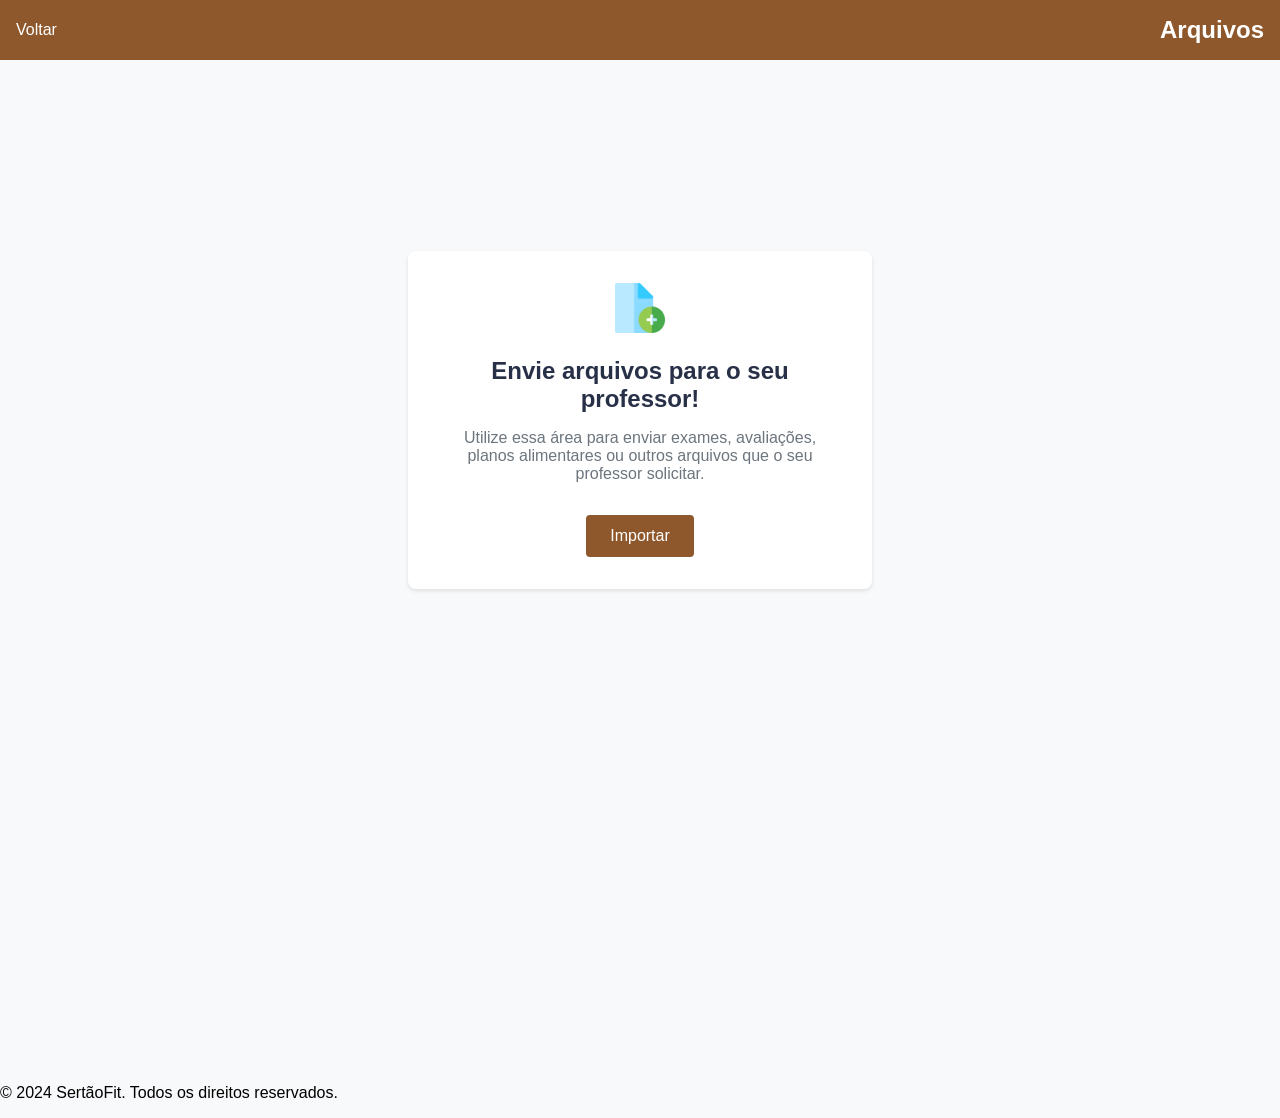
==== demo/src/main/resources/templates/arquivos.html @ d5740dcb "ATU" ====
<!DOCTYPE html>
<html lang="pt-BR">
<head>
    <meta charset="UTF-8">
    <meta name="viewport" content="width=device-width, initial-scale=1.0">
    <title>Envio de Arquivos</title>
    <link rel="stylesheet" href="static/stylesArquivos.css">
</head>
<body>
    <header>
        <nav>
            <a href="perfil.html">Voltar</a>
            <h1>Arquivos</h1>
        </nav>
    </header>
    <main>
        <section class="upload-section">
            <div class="upload-box">
                <div class="icon">
                    <img src="icons/add-archive.png" alt="Ícone de caixa">
                </div>
                <h2>Envie arquivos para o seu professor!</h2>
                <p>Utilize essa área para enviar exames, avaliações, planos alimentares ou outros arquivos que o seu professor solicitar.</p>
                <button>Importar</button>
            </div>
        </section>
    </main>

    <br><br><br><br><br><br><br><br> <br><br><br><br><br><br><br><br>
    <footer>
        <p>&copy; 2024 SertãoFit. Todos os direitos reservados.</p>
    </footer>
</body>
</html>
---- demo/src/main/resources/templates/static/stylesArquivos.css ----
body {
    margin: 0;
    font-family: Arial, sans-serif;
    background-color: #f8f9fa;
}

header {
    background-color: #8e582c;
    padding: 1rem;
}

nav {
    display: flex;
    align-items: center;
    justify-content: space-between;
}

nav a {
    color: #ffffff;
    text-decoration: none;
}

nav h1 {
    color: #ffffff;
    margin: 0;
}

main {
    display: flex;
    justify-content: center;
    align-items: center;
    height: 80vh;
}

.upload-section {
    background-color: #ffffff;
    border-radius: 8px;
    box-shadow: 0 2px 4px rgba(0, 0, 0, 0.1);
    padding: 2rem;
    text-align: center;
    max-width: 400px;
    width: 100%;
}

.upload-box .icon {
    margin-bottom: 1rem;
}

.upload-box .icon img {
    width: 50px;
    height: 50px;
}

.upload-box h2 {
    margin-bottom: 1rem;
    color: #283048;
}

.upload-box p {
    margin-bottom: 2rem;
    color: #6c757d;
}

.upload-box button {
    background-color: #8e582c;
    color: #ffffff;
    border: none;
    border-radius: 4px;
    padding: 0.75rem 1.5rem;
    cursor: pointer;
    font-size: 1rem;
}

.upload-box button:hover {
    background-color: #8e582c;
}
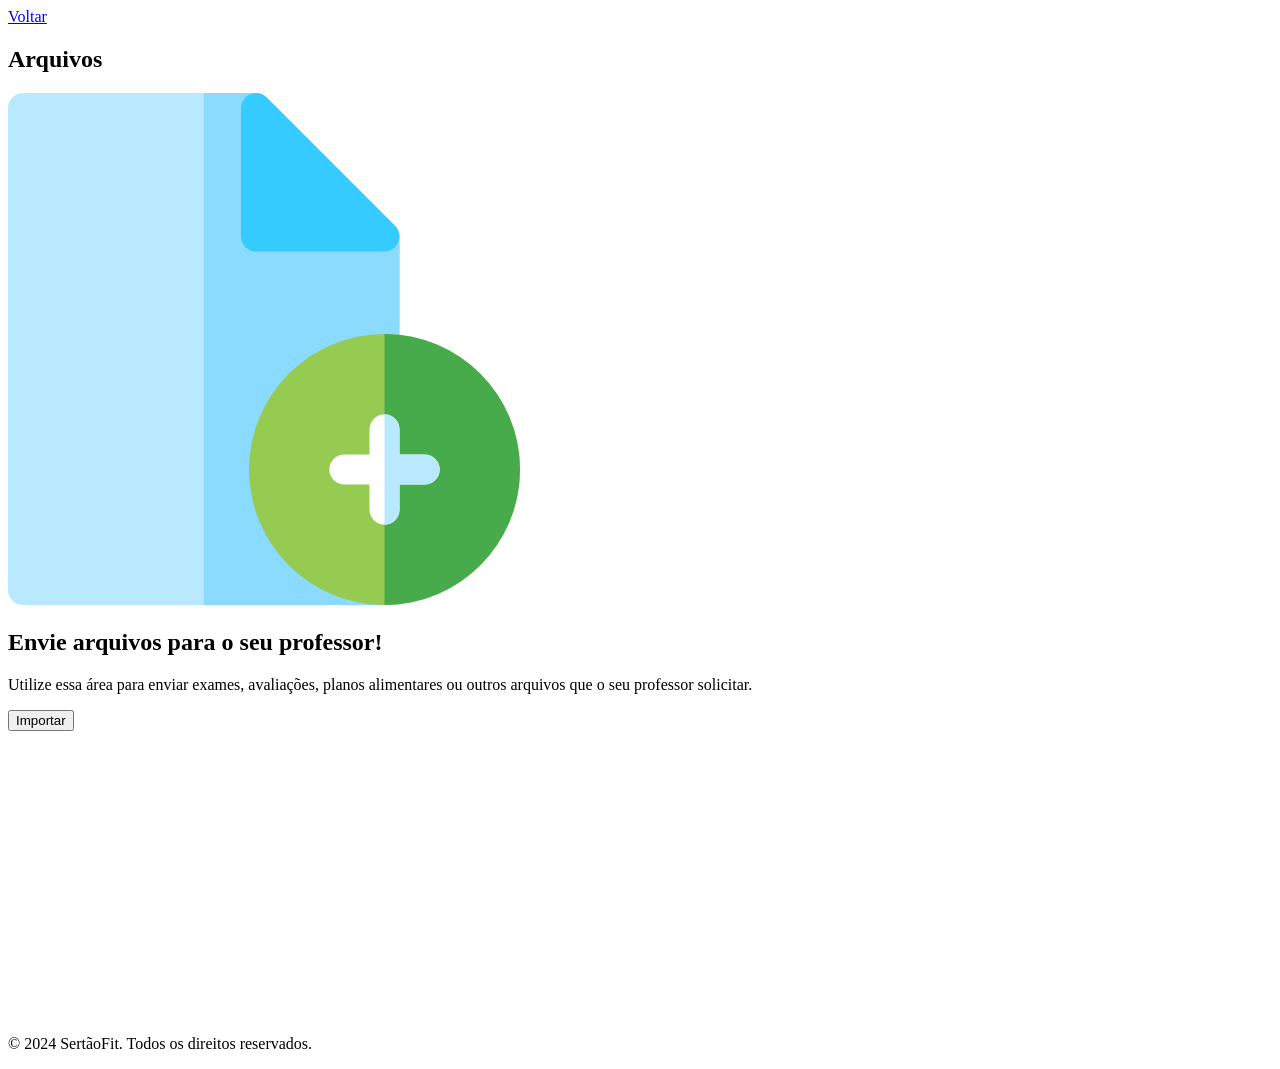
==== commit ff1d5bc2: "ATU" ====
--- a/demo/src/main/resources/templates/arquivos.html
+++ b/demo/src/main/resources/templates/arquivos.html
@@ -4,7 +4,7 @@
     <meta charset="UTF-8">
     <meta name="viewport" content="width=device-width, initial-scale=1.0">
     <title>Envio de Arquivos</title>
-    <link rel="stylesheet" href="static/stylesArquivos.css">
+    <link rel="stylesheet" href="stylesArquivos.css">
 </head>
 <body>
     <header>
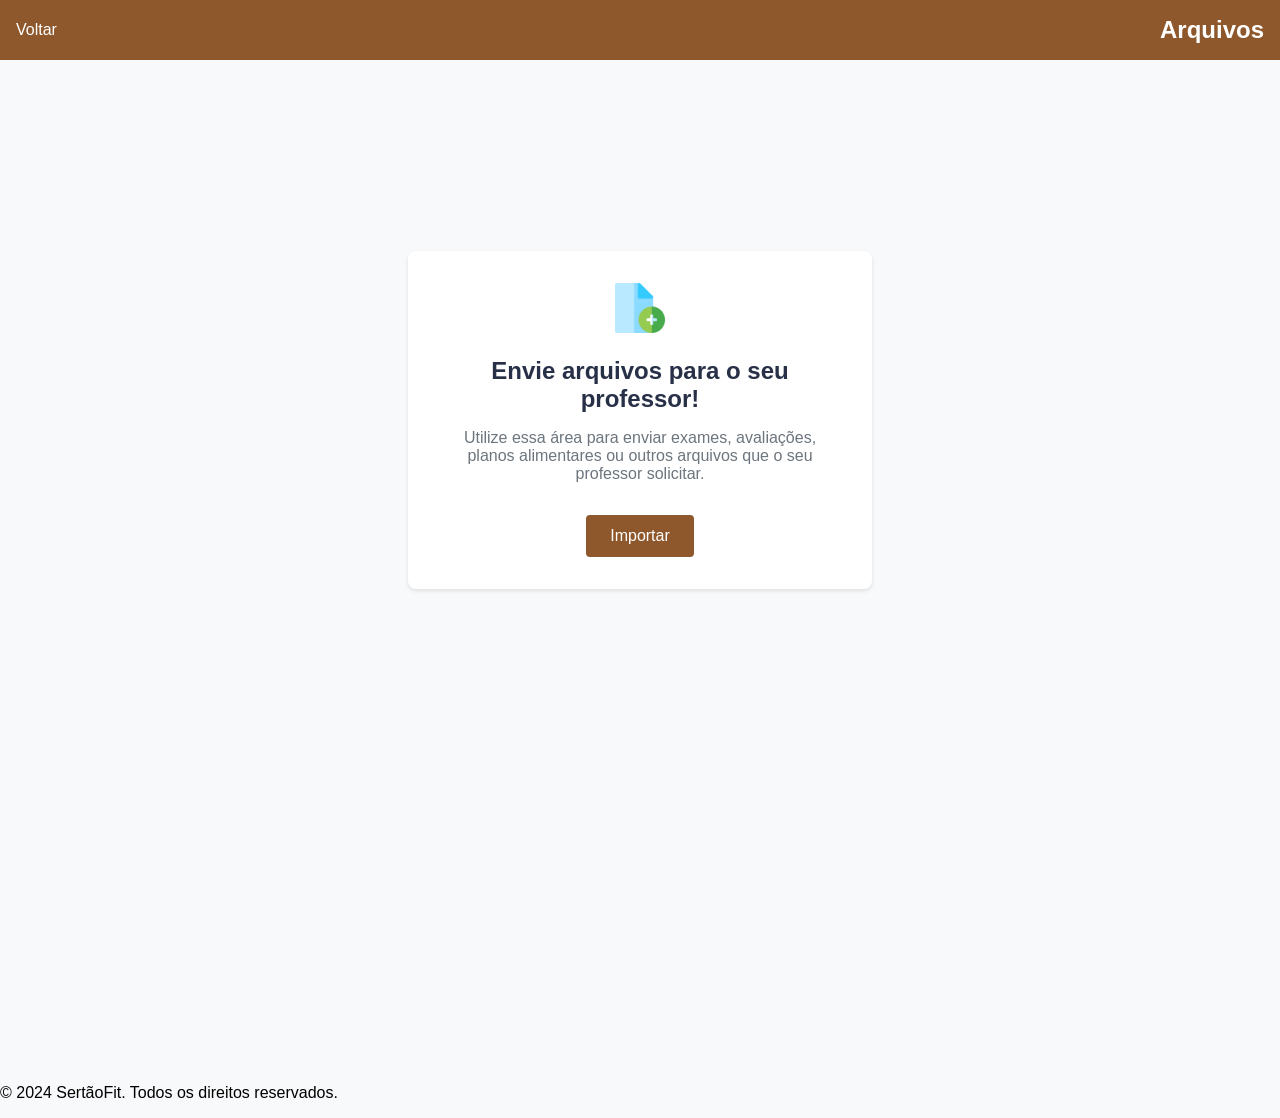
==== commit 2e92c8d6: "ATU" ====
--- a/demo/src/main/resources/templates/arquivos.html
+++ b/demo/src/main/resources/templates/arquivos.html
@@ -4,7 +4,7 @@
     <meta charset="UTF-8">
     <meta name="viewport" content="width=device-width, initial-scale=1.0">
     <title>Envio de Arquivos</title>
-    <link rel="stylesheet" href="stylesArquivos.css">
+    <link rel="stylesheet" href="static/stylesArquivos.css">
 </head>
 <body>
     <header>
--- a/demo/src/main/resources/templates/static/stylesArquivos.css
+++ b/demo/src/main/resources/templates/static/stylesArquivos.css
@@ -0,0 +1,76 @@
+body {
+    margin: 0;
+    font-family: Arial, sans-serif;
+    background-color: #f8f9fa;
+}
+
+header {
+    background-color: #8e582c;
+    padding: 1rem;
+}
+
+nav {
+    display: flex;
+    align-items: center;
+    justify-content: space-between;
+}
+
+nav a {
+    color: #ffffff;
+    text-decoration: none;
+}
+
+nav h1 {
+    color: #ffffff;
+    margin: 0;
+}
+
+main {
+    display: flex;
+    justify-content: center;
+    align-items: center;
+    height: 80vh;
+}
+
+.upload-section {
+    background-color: #ffffff;
+    border-radius: 8px;
+    box-shadow: 0 2px 4px rgba(0, 0, 0, 0.1);
+    padding: 2rem;
+    text-align: center;
+    max-width: 400px;
+    width: 100%;
+}
+
+.upload-box .icon {
+    margin-bottom: 1rem;
+}
+
+.upload-box .icon img {
+    width: 50px;
+    height: 50px;
+}
+
+.upload-box h2 {
+    margin-bottom: 1rem;
+    color: #283048;
+}
+
+.upload-box p {
+    margin-bottom: 2rem;
+    color: #6c757d;
+}
+
+.upload-box button {
+    background-color: #8e582c;
+    color: #ffffff;
+    border: none;
+    border-radius: 4px;
+    padding: 0.75rem 1.5rem;
+    cursor: pointer;
+    font-size: 1rem;
+}
+
+.upload-box button:hover {
+    background-color: #8e582c;
+}
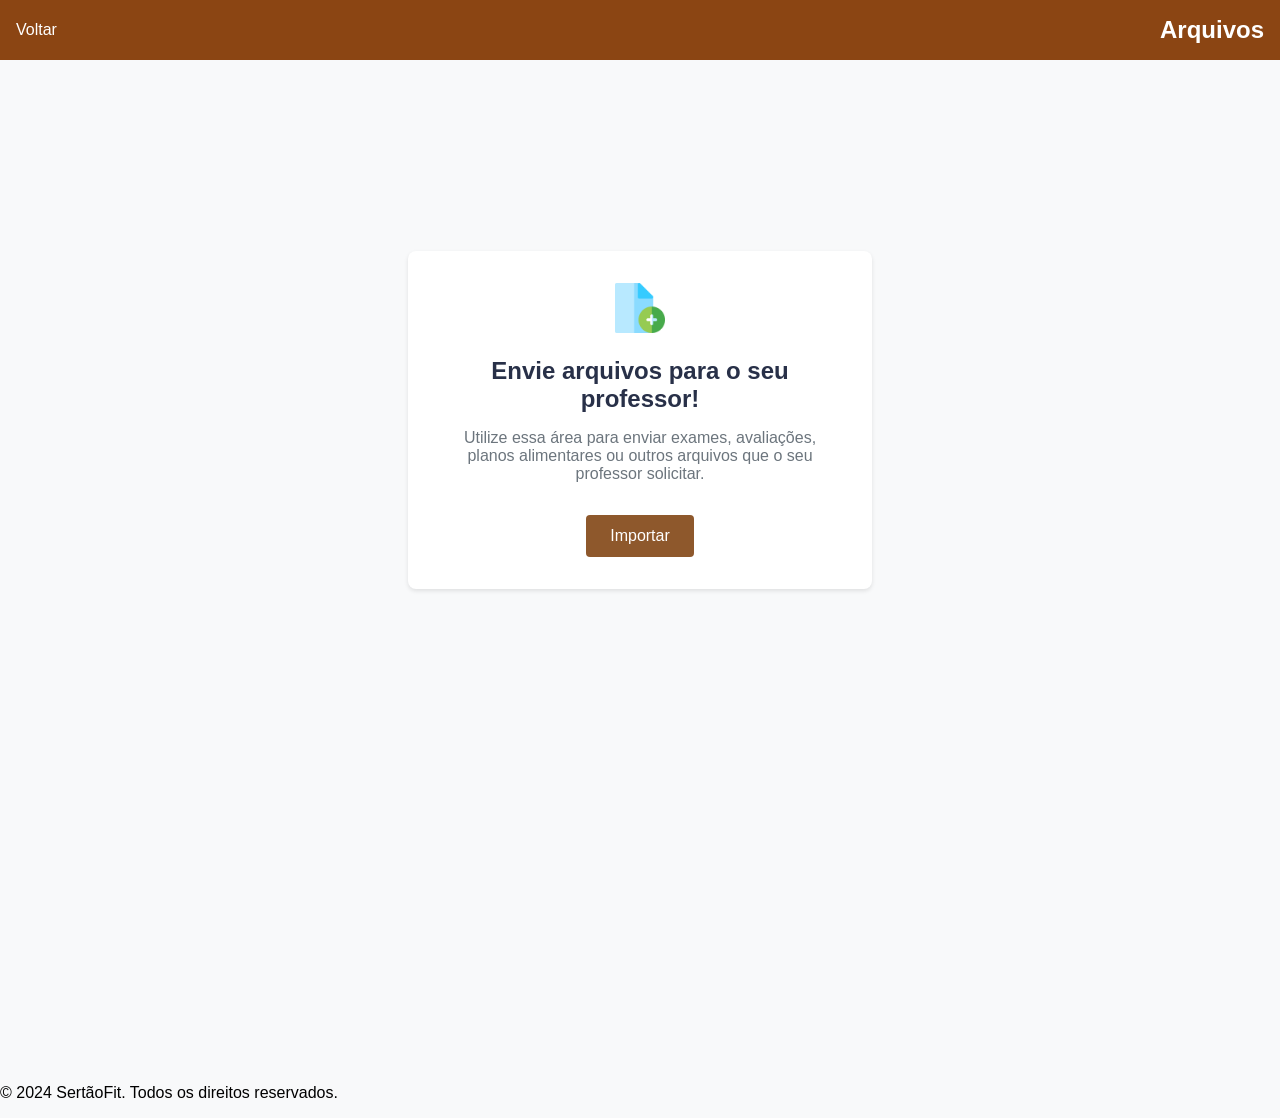
==== commit ffc67b43: "Atu" ====
--- a/demo/src/main/resources/templates/arquivos.html
+++ b/demo/src/main/resources/templates/arquivos.html
@@ -4,7 +4,8 @@
     <meta charset="UTF-8">
     <meta name="viewport" content="width=device-width, initial-scale=1.0">
     <title>Envio de Arquivos</title>
-    <link rel="stylesheet" href="static/stylesArquivos.css">
+    <link rel="icon" type="image/png" sizes="32x32" href="../icons/flavicon.png">
+    <link rel="stylesheet" href="../static/stylesArquivos.css">
 </head>
 <body>
     <header>
@@ -17,7 +18,7 @@
         <section class="upload-section">
             <div class="upload-box">
                 <div class="icon">
-                    <img src="icons/add-archive.png" alt="Ícone de caixa">
+                    <img src="../icons/add-archive.png" alt="Ícone de caixa">
                 </div>
                 <h2>Envie arquivos para o seu professor!</h2>
                 <p>Utilize essa área para enviar exames, avaliações, planos alimentares ou outros arquivos que o seu professor solicitar.</p>
--- a/demo/src/main/resources/static/stylesArquivos.css
+++ b/demo/src/main/resources/static/stylesArquivos.css
@@ -0,0 +1,76 @@
+body {
+    margin: 0;
+    font-family: Arial, sans-serif;
+    background-color: #f8f9fa;
+}
+
+header {
+    background-color: #8B4513;
+    padding: 1rem;
+}
+
+nav {
+    display: flex;
+    align-items: center;
+    justify-content: space-between;
+}
+
+nav a {
+    color: #ffffff;
+    text-decoration: none;
+}
+
+nav h1 {
+    color: #ffffff;
+    margin: 0;
+}
+
+main {
+    display: flex;
+    justify-content: center;
+    align-items: center;
+    height: 80vh;
+}
+
+.upload-section {
+    background-color: #ffffff;
+    border-radius: 8px;
+    box-shadow: 0 2px 4px rgba(0, 0, 0, 0.1);
+    padding: 2rem;
+    text-align: center;
+    max-width: 400px;
+    width: 100%;
+}
+
+.upload-box .icon {
+    margin-bottom: 1rem;
+}
+
+.upload-box .icon img {
+    width: 50px;
+    height: 50px;
+}
+
+.upload-box h2 {
+    margin-bottom: 1rem;
+    color: #283048;
+}
+
+.upload-box p {
+    margin-bottom: 2rem;
+    color: #6c757d;
+}
+
+.upload-box button {
+    background-color: #8e582c;
+    color: #ffffff;
+    border: none;
+    border-radius: 4px;
+    padding: 0.75rem 1.5rem;
+    cursor: pointer;
+    font-size: 1rem;
+}
+
+.upload-box button:hover {
+    background-color: #8e582c;
+}
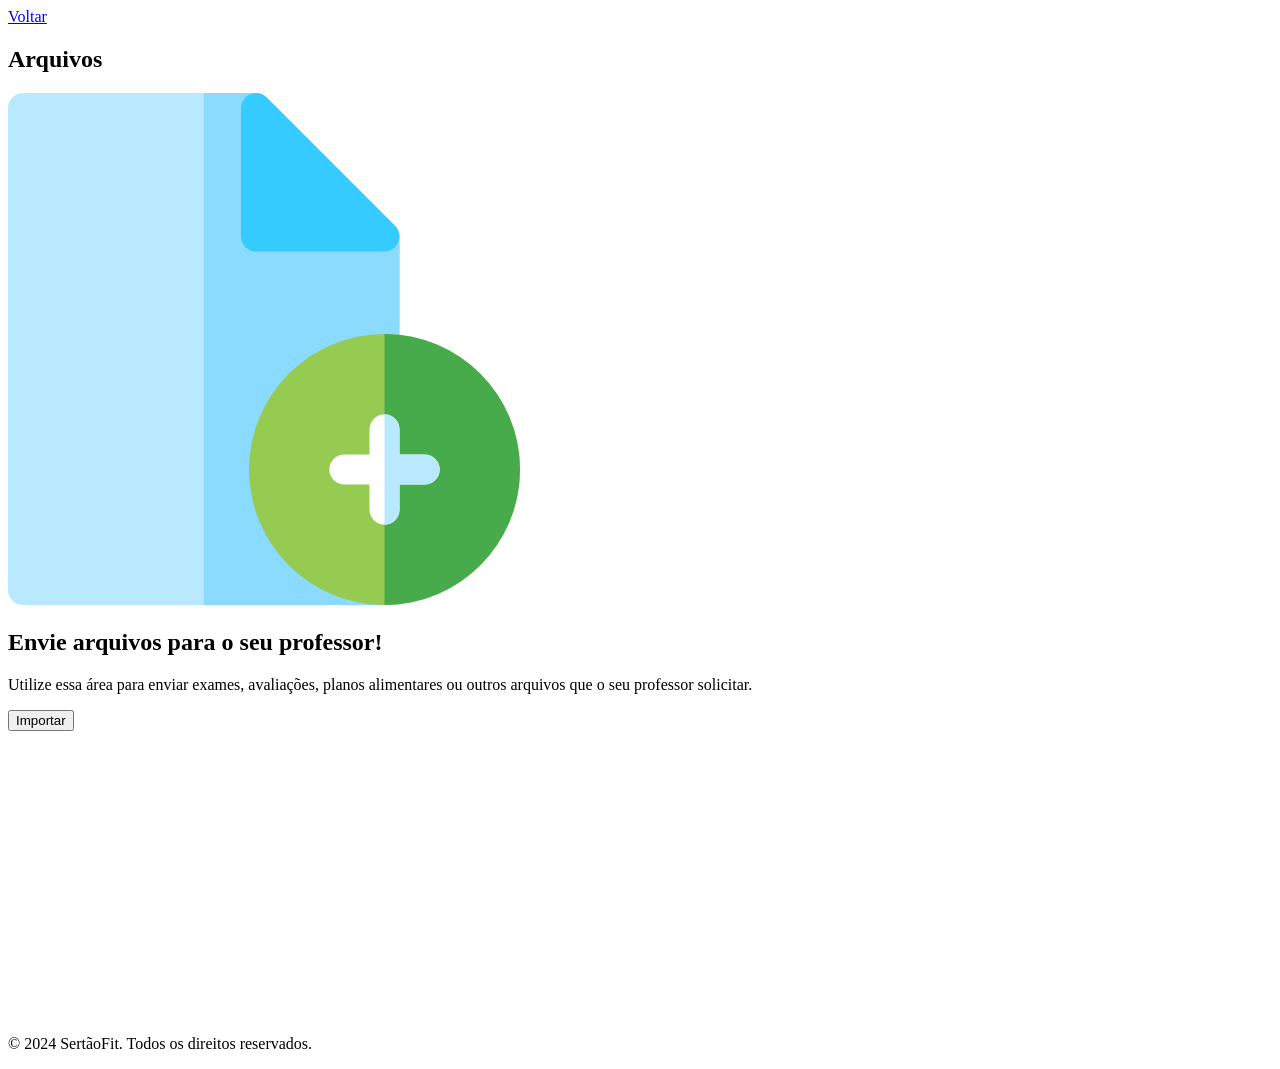
==== commit c374b7c5: "salvo" ====
--- a/demo/src/main/resources/templates/arquivos.html
+++ b/demo/src/main/resources/templates/arquivos.html
@@ -5,12 +5,12 @@
     <meta name="viewport" content="width=device-width, initial-scale=1.0">
     <title>Envio de Arquivos</title>
     <link rel="icon" type="image/png" sizes="32x32" href="../icons/flavicon.png">
-    <link rel="stylesheet" href="../static/stylesArquivos.css">
+    <link rel="stylesheet" href="stylesArquivos.css">
 </head>
 <body>
     <header>
         <nav>
-            <a href="perfil.html">Voltar</a>
+            <a href="/perfil">Voltar</a>
             <h1>Arquivos</h1>
         </nav>
     </header>
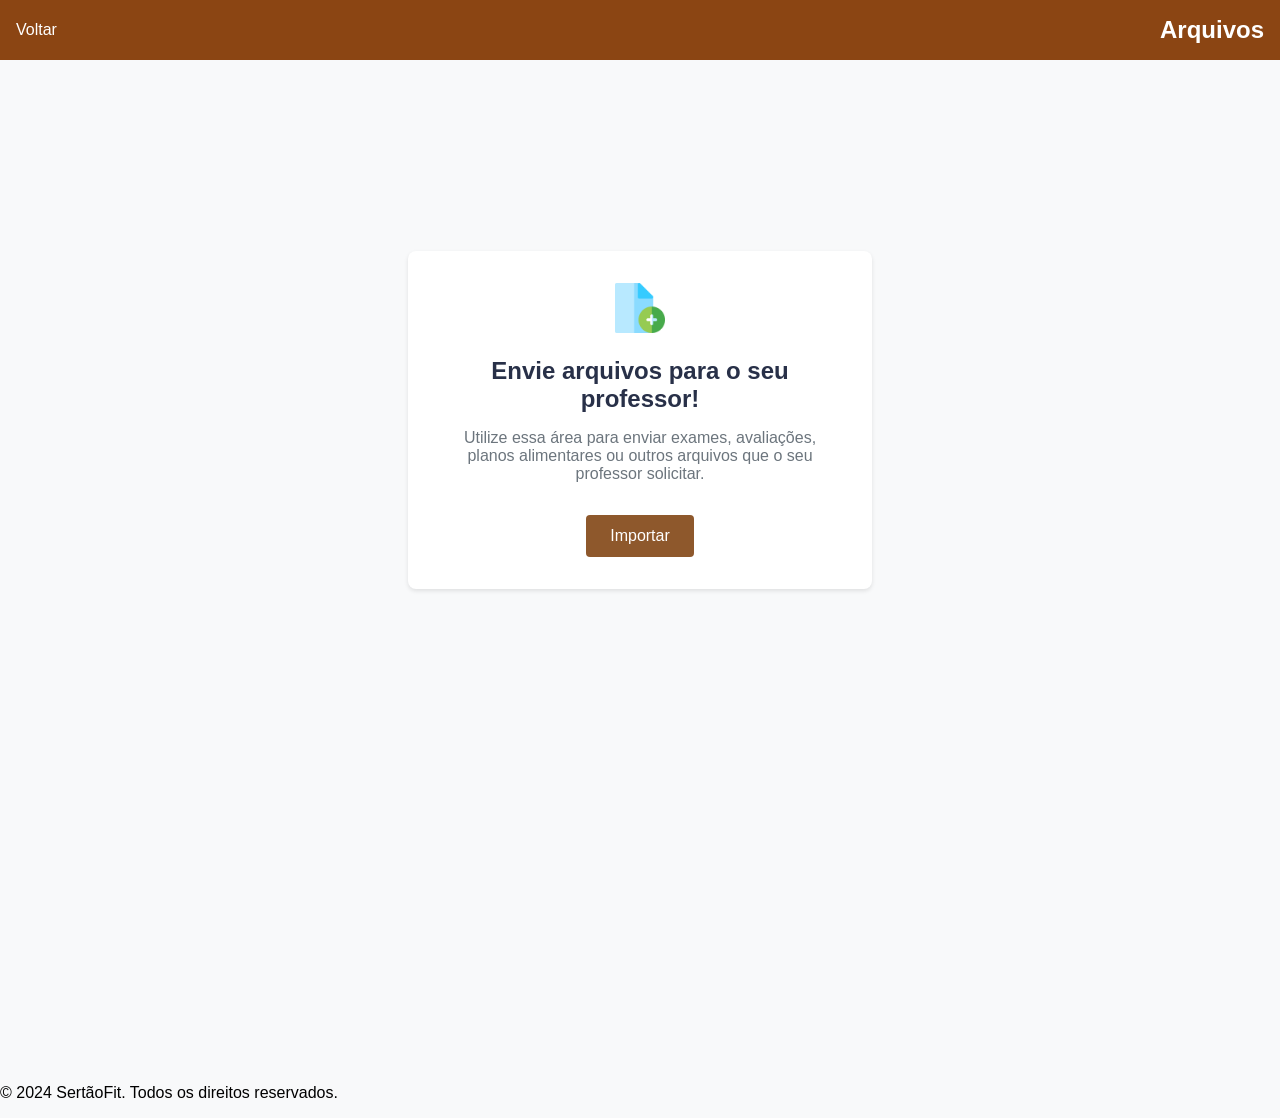
==== commit 2834da67: "emily" ====
--- a/demo/src/main/resources/templates/arquivos.html
+++ b/demo/src/main/resources/templates/arquivos.html
@@ -5,12 +5,12 @@
     <meta name="viewport" content="width=device-width, initial-scale=1.0">
     <title>Envio de Arquivos</title>
     <link rel="icon" type="image/png" sizes="32x32" href="../icons/flavicon.png">
-    <link rel="stylesheet" href="stylesArquivos.css">
+    <link rel="stylesheet" href="../static/stylesArquivos.css">
 </head>
 <body>
     <header>
         <nav>
-            <a href="/perfil">Voltar</a>
+            <a href="perfil.html">Voltar</a>
             <h1>Arquivos</h1>
         </nav>
     </header>
--- a/demo/src/main/resources/static/stylesArquivos.css
+++ b/demo/src/main/resources/static/stylesArquivos.css
@@ -0,0 +1,76 @@
+body {
+    margin: 0;
+    font-family: Arial, sans-serif;
+    background-color: #f8f9fa;
+}
+
+header {
+    background-color: #8B4513;
+    padding: 1rem;
+}
+
+nav {
+    display: flex;
+    align-items: center;
+    justify-content: space-between;
+}
+
+nav a {
+    color: #ffffff;
+    text-decoration: none;
+}
+
+nav h1 {
+    color: #ffffff;
+    margin: 0;
+}
+
+main {
+    display: flex;
+    justify-content: center;
+    align-items: center;
+    height: 80vh;
+}
+
+.upload-section {
+    background-color: #ffffff;
+    border-radius: 8px;
+    box-shadow: 0 2px 4px rgba(0, 0, 0, 0.1);
+    padding: 2rem;
+    text-align: center;
+    max-width: 400px;
+    width: 100%;
+}
+
+.upload-box .icon {
+    margin-bottom: 1rem;
+}
+
+.upload-box .icon img {
+    width: 50px;
+    height: 50px;
+}
+
+.upload-box h2 {
+    margin-bottom: 1rem;
+    color: #283048;
+}
+
+.upload-box p {
+    margin-bottom: 2rem;
+    color: #6c757d;
+}
+
+.upload-box button {
+    background-color: #8e582c;
+    color: #ffffff;
+    border: none;
+    border-radius: 4px;
+    padding: 0.75rem 1.5rem;
+    cursor: pointer;
+    font-size: 1rem;
+}
+
+.upload-box button:hover {
+    background-color: #8e582c;
+}
